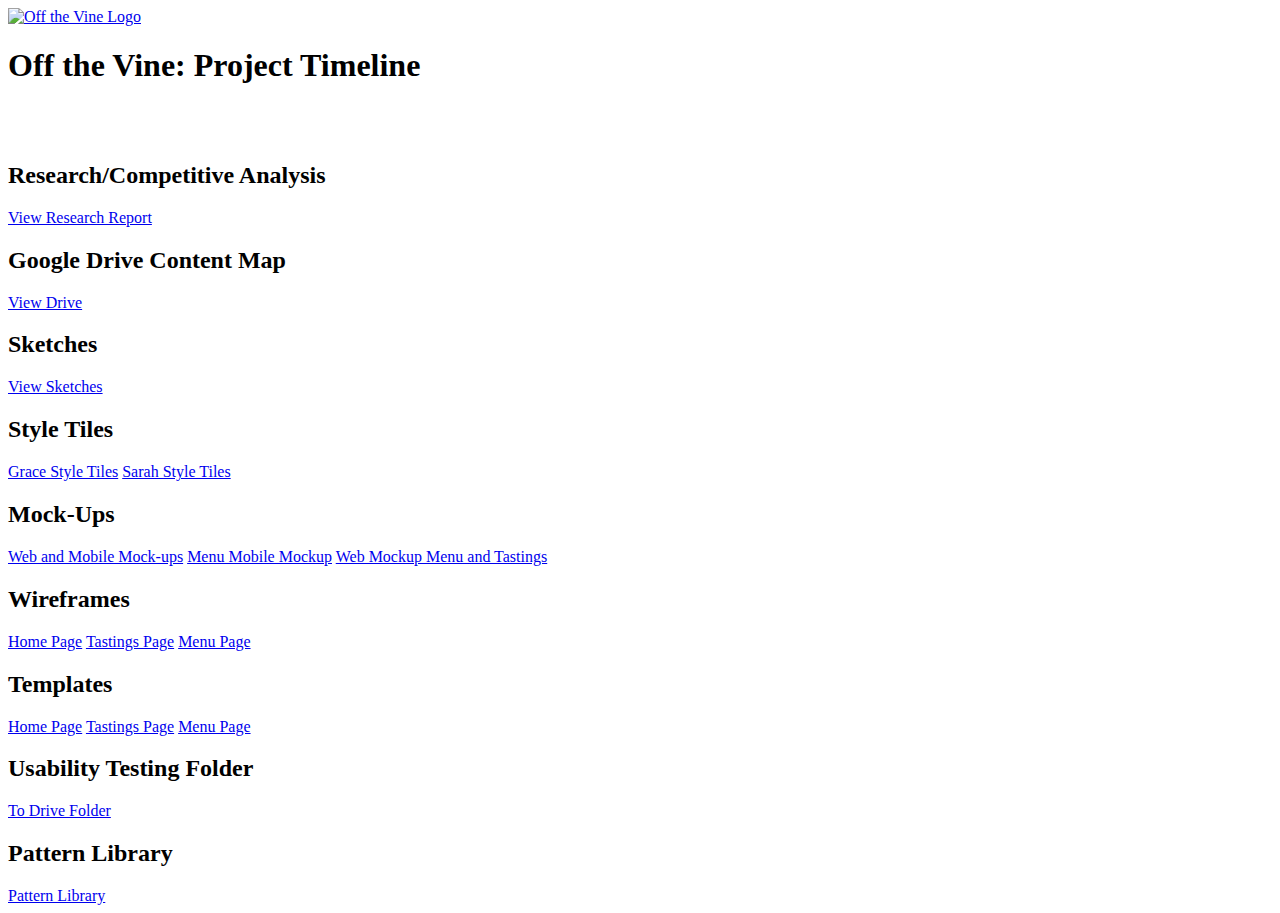
==== index.html @ 6965ccd6 "Added Index Page" ====
<!DOCTYPE html>
<html lang="en-us">
  <head>
    <meta charset="utf-8">
    <meta http-equiv="X-UA-Compatible" content="IE=edge">
    <meta name="viewport" content="width=device-width, initial-scale=1">
    <title>Off the Vine</title>
    <meta name="description" content="Page Description Goes Here">
  </head>
  <body>


<a href="index.html"><img class= "logo" src="images/Logo-01.svg" alt="Off the Vine Logo"></img></a>


      <div class= "indexh1">
      <h1>Off the Vine: Project Timeline</h1>
      </div>
      <br></br>
      <h2>Research/Competitive Analysis</h2>
        <a href="https://docs.google.com/document/d/1KvTrba6wL54Svj-EYIj1VY7kf7zGtTfIUUGj81gvUm0/edit">View Research Report</a>
      <h2>Google Drive Content Map</h2>
        <a href="https://drive.google.com/open?id=0B7gAn3Nq_HsdaTB4UVI2U2NzUlU">View Drive</a>
      <h2>Sketches</h2>
        <a href="sketches/index.html">View Sketches</a>
      <h2>Style Tiles</h2>
        <a href="style_tiles/Grace_Style_Tiles.pdf">Grace Style Tiles</a>
        <a href="style_tiles/Sarah_StyleTiles.pdf">Sarah Style Tiles</a>
      <h2>Mock-Ups </h2>
      <a href="style_tiles/Web_Mockup_RWD.pdf">Web and Mobile Mock-ups</a>
      <a href="style_tiles/Web_Mockup_RWD_alternate_pages_mobile.pdf">Menu Mobile Mockup</a>
      <a href="style_tiles/Web_Mockup_RWD_alternate_pages.pdf">Web Mockup Menu and Tastings</a>
      <h2>Wireframes </h2>
      <a href="wireframes/index.html">Home Page</a>
      <a href="wireframes/tastings.html">Tastings Page</a>
      <a href="wireframes/menu.html">Menu Page</a>
      <h2>Templates </h2>
      <a href="templates/index.html">Home Page</a>
      <a href="templates/tastings.html">Tastings Page</a>
      <a href="templates/menu.html">Menu Page</a>
      <h2>Usability Testing Folder </h2>
      <a href="https://drive.google.com/a/kent.edu/folderview?id=0B7gAn3Nq_HsdRFgtWjBTNWdFUW8&usp=sharing">To Drive Folder</a>
      <h2>Pattern Library</h2>
        <a href="patterns/index.html">Pattern Library</a>
      <a href=""> </a>
      <a href=""> </a>
      <a href=""> </a>

    <!-- The page content goes here -->

    </body>

    <link href="styleindex.css" rel="stylesheet" type="text/css" media="screen" />

</html>
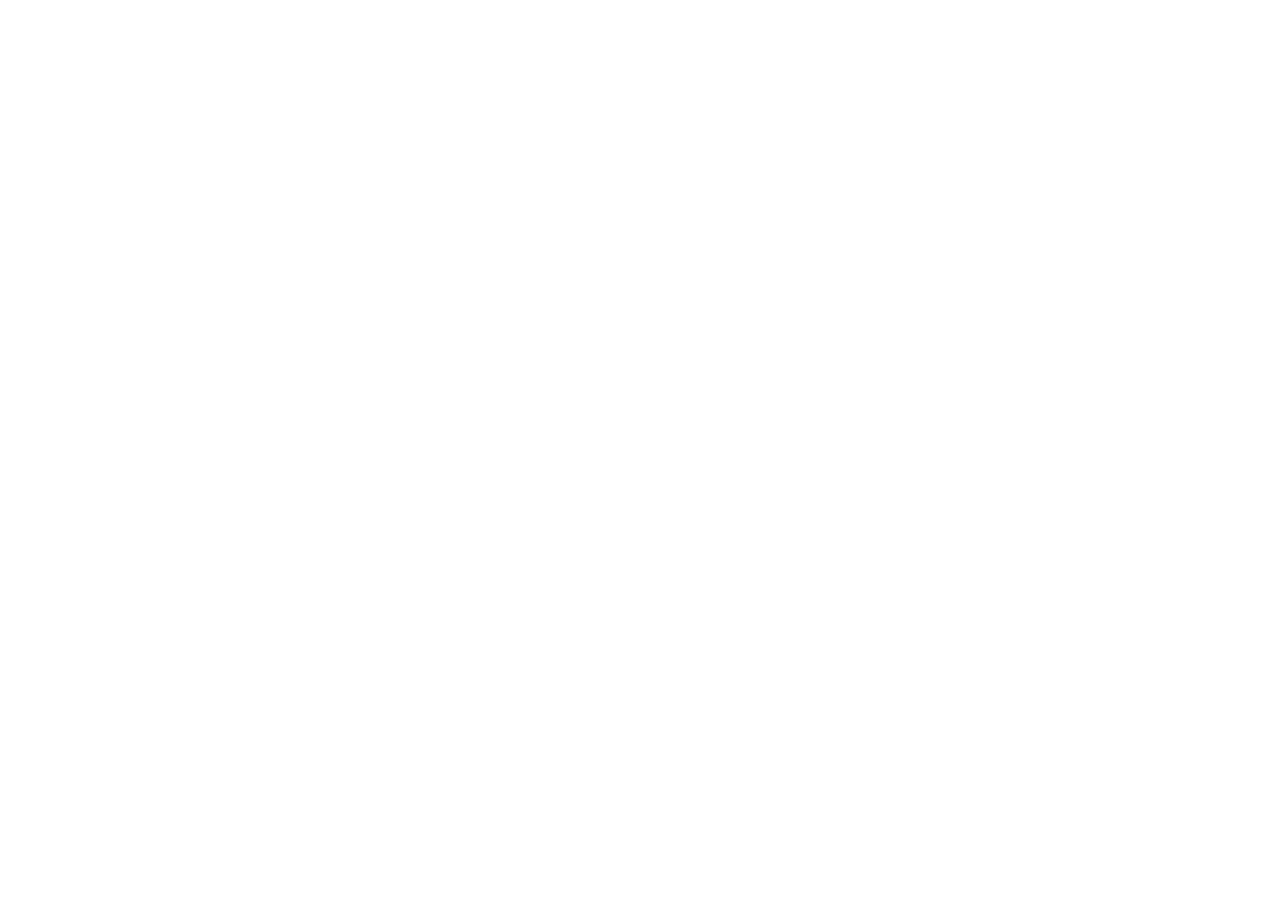
==== commit cf917944: "cleared index page" ====
--- a/index.html
+++ b/index.html
@@ -10,41 +10,6 @@
   <body>
 
 
-<a href="index.html"><img class= "logo" src="images/Logo-01.svg" alt="Off the Vine Logo"></img></a>
-
-
-      <div class= "indexh1">
-      <h1>Off the Vine: Project Timeline</h1>
-      </div>
-      <br></br>
-      <h2>Research/Competitive Analysis</h2>
-        <a href="https://docs.google.com/document/d/1KvTrba6wL54Svj-EYIj1VY7kf7zGtTfIUUGj81gvUm0/edit">View Research Report</a>
-      <h2>Google Drive Content Map</h2>
-        <a href="https://drive.google.com/open?id=0B7gAn3Nq_HsdaTB4UVI2U2NzUlU">View Drive</a>
-      <h2>Sketches</h2>
-        <a href="sketches/index.html">View Sketches</a>
-      <h2>Style Tiles</h2>
-        <a href="style_tiles/Grace_Style_Tiles.pdf">Grace Style Tiles</a>
-        <a href="style_tiles/Sarah_StyleTiles.pdf">Sarah Style Tiles</a>
-      <h2>Mock-Ups </h2>
-      <a href="style_tiles/Web_Mockup_RWD.pdf">Web and Mobile Mock-ups</a>
-      <a href="style_tiles/Web_Mockup_RWD_alternate_pages_mobile.pdf">Menu Mobile Mockup</a>
-      <a href="style_tiles/Web_Mockup_RWD_alternate_pages.pdf">Web Mockup Menu and Tastings</a>
-      <h2>Wireframes </h2>
-      <a href="wireframes/index.html">Home Page</a>
-      <a href="wireframes/tastings.html">Tastings Page</a>
-      <a href="wireframes/menu.html">Menu Page</a>
-      <h2>Templates </h2>
-      <a href="templates/index.html">Home Page</a>
-      <a href="templates/tastings.html">Tastings Page</a>
-      <a href="templates/menu.html">Menu Page</a>
-      <h2>Usability Testing Folder </h2>
-      <a href="https://drive.google.com/a/kent.edu/folderview?id=0B7gAn3Nq_HsdRFgtWjBTNWdFUW8&usp=sharing">To Drive Folder</a>
-      <h2>Pattern Library</h2>
-        <a href="patterns/index.html">Pattern Library</a>
-      <a href=""> </a>
-      <a href=""> </a>
-      <a href=""> </a>
 
     <!-- The page content goes here -->
 
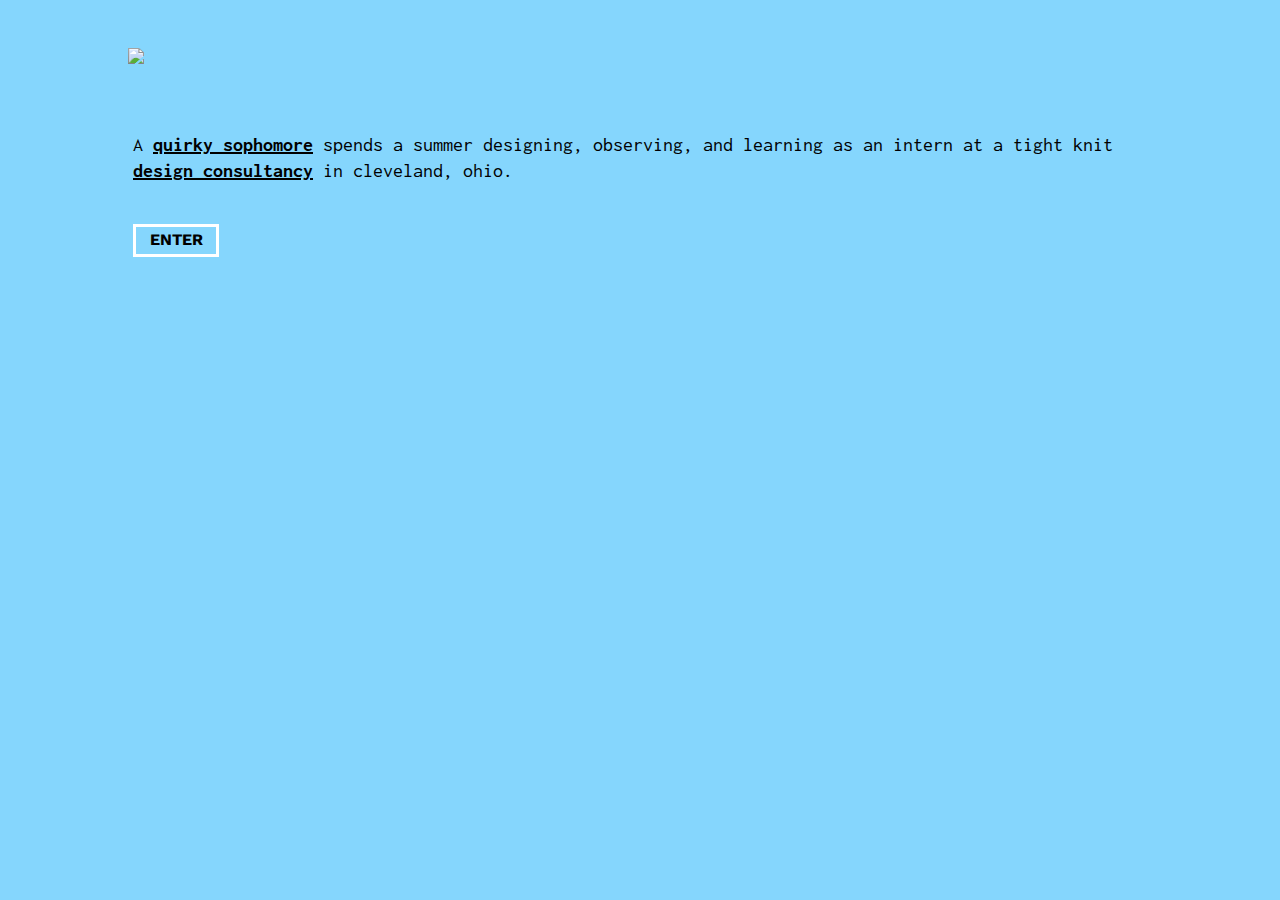
==== commit 38a5a267: "LOTS OF INTIAL FOUNDATION" ====
--- a/index.html
+++ b/index.html
@@ -4,17 +4,22 @@
     <meta charset="utf-8">
     <meta http-equiv="X-UA-Compatible" content="IE=edge">
     <meta name="viewport" content="width=device-width, initial-scale=1">
-    <title>Off the Vine</title>
+    <title>GH @ LJ</title>
     <meta name="description" content="Page Description Goes Here">
   </head>
   <body>
 
+<main>
+  <img src="logo/gh_lj_logo_white.svg">
+  <p>A <a href="https://www.graceharms.com">quirky sophomore</a> spends a summer designing, observing, and learning as an intern at a tight knit <a href="https://www.little-jacket.com">design consultancy</a> in cleveland, ohio.</p>
+  <p class="button"><a href="home/index.html">enter<a></p>
+</main>
 
 
     <!-- The page content goes here -->
 
     </body>
 
-    <link href="styleindex.css" rel="stylesheet" type="text/css" media="screen" />
+    <link href="style.css" rel="stylesheet" type="text/css" media="screen" />
 
 </html>
--- a/style.css
+++ b/style.css
@@ -0,0 +1,68 @@
+@import url(https://fonts.googleapis.com/css?family=Work+Sans:300,500,700|Inconsolata:400,700);
+
+.clearfix:before, .clearfix:after {
+  content: " ";
+  display: block;
+  height: 0;
+  overflow: hidden;
+}
+
+.clearfix:after {
+    clear: both;
+}
+.clearfix {
+    zoom: 1; /* IE < 8 */
+}
+
+body {
+ background-color: rgba(133,214,253,1);
+ margin: 0 auto;
+ width: 80%;
+ padding-top: 3em;
+ padding-bottom: 1em;
+}
+
+main img{
+    display:block;
+    padding-bottom: 3em;
+}
+
+p{
+
+  font-family: inconsolata;
+  text-align: left;
+  font-size: 1.25em;
+  line-height: 1.3em;
+  margin-left: 5px;
+  margin-bottom: 2em;
+}
+
+p a{
+  color: black;
+  font-weight: 700;
+}
+p a:hover{
+  color: white;
+}
+
+.button{
+  border-style: solid;
+  border-color: white;
+  text-transform: uppercase;
+  font-family: "work sans";
+  font-weight: 500;
+  max-width: 80px;
+  text-align: center;
+  font-size: 1em;
+  padding-top: 3px;
+  padding-bottom: 3px;
+}
+
+.button a{
+  color: black;
+  text-decoration: none;
+}
+
+.button a:hover{
+  color: white;
+}
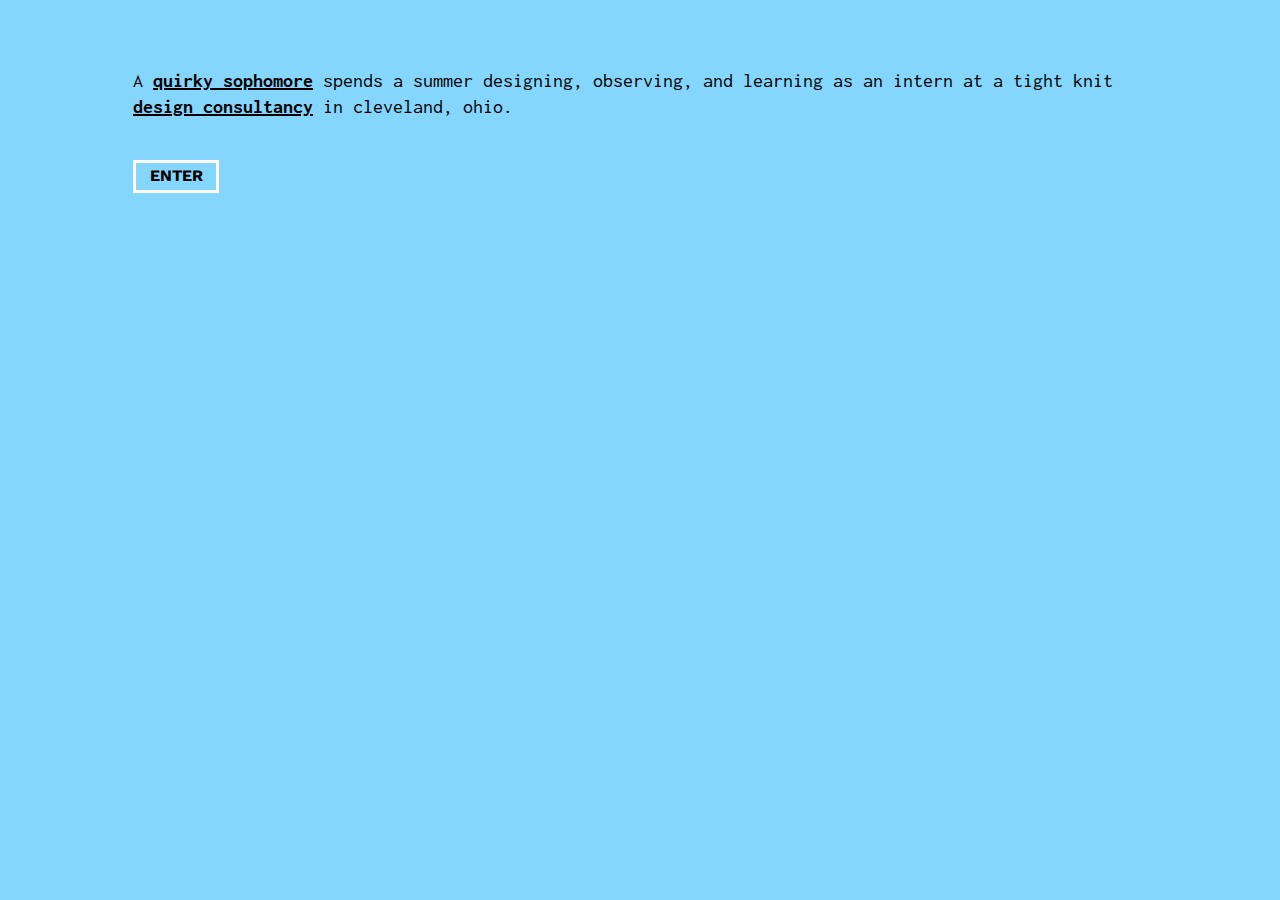
==== commit 69c11296: "remove logo, update link" ====
--- a/index.html
+++ b/index.html
@@ -10,9 +10,9 @@
   <body>
 
 <main>
-  <img src="logo/gh_lj_logo_white.svg">
+  <!-- <img src="logo/gh_lj_logo_white.svg"> -->
   <p>A <a href="https://www.graceharms.com">quirky sophomore</a> spends a summer designing, observing, and learning as an intern at a tight knit <a href="https://www.little-jacket.com">design consultancy</a> in cleveland, ohio.</p>
-  <p class="button"><a href="home/index.html">enter<a></p>
+  <p class="button"><a href="calendar/index.html">enter<a></p>
 </main>
 
 
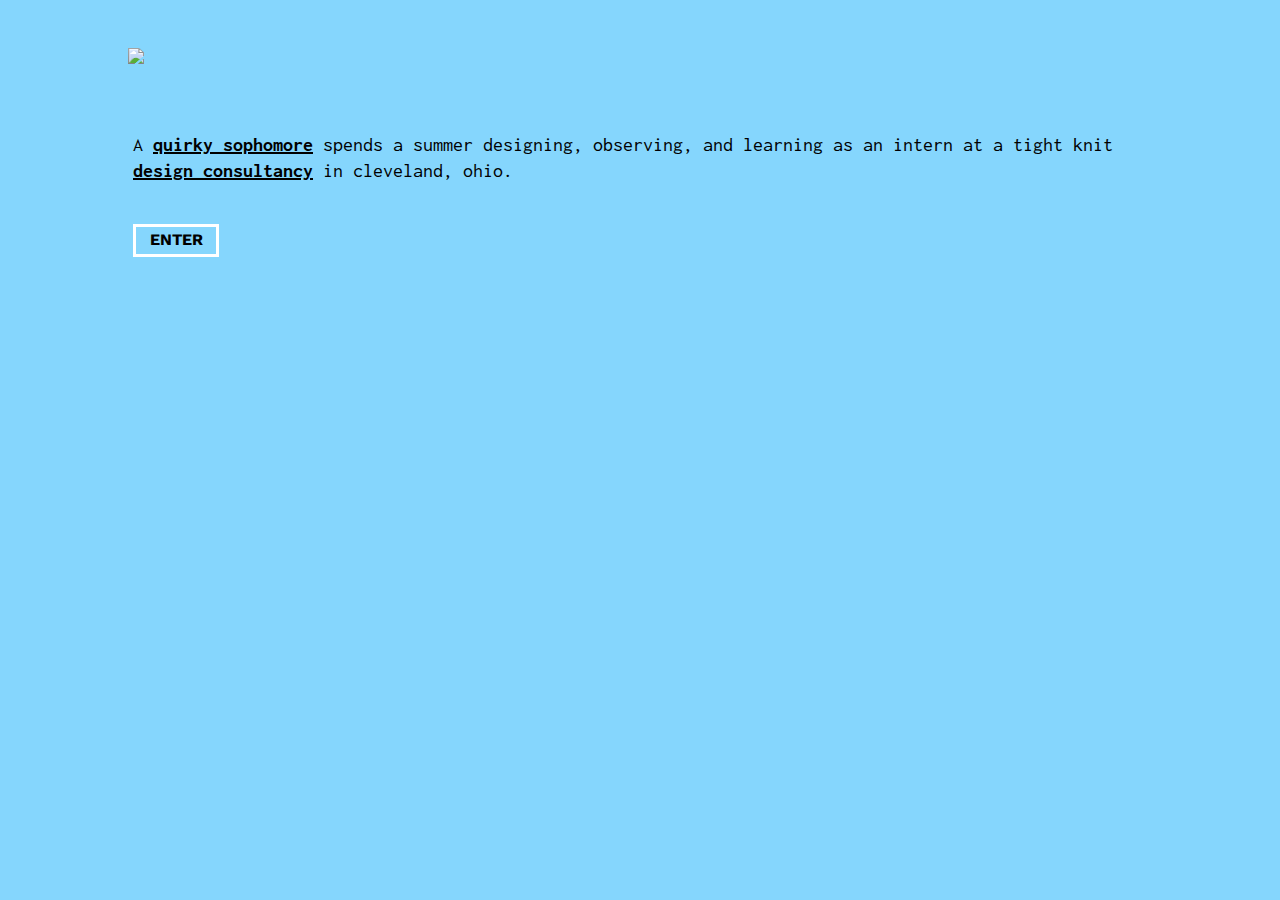
==== commit 35b5d781: "put logo back" ====
--- a/index.html
+++ b/index.html
@@ -10,7 +10,7 @@
   <body>
 
 <main>
-  <!-- <img src="logo/gh_lj_logo_white.svg"> -->
+<img src="logo/gh_lj_logo_white.svg">
   <p>A <a href="https://www.graceharms.com">quirky sophomore</a> spends a summer designing, observing, and learning as an intern at a tight knit <a href="https://www.little-jacket.com">design consultancy</a> in cleveland, ohio.</p>
   <p class="button"><a href="calendar/index.html">enter<a></p>
 </main>
